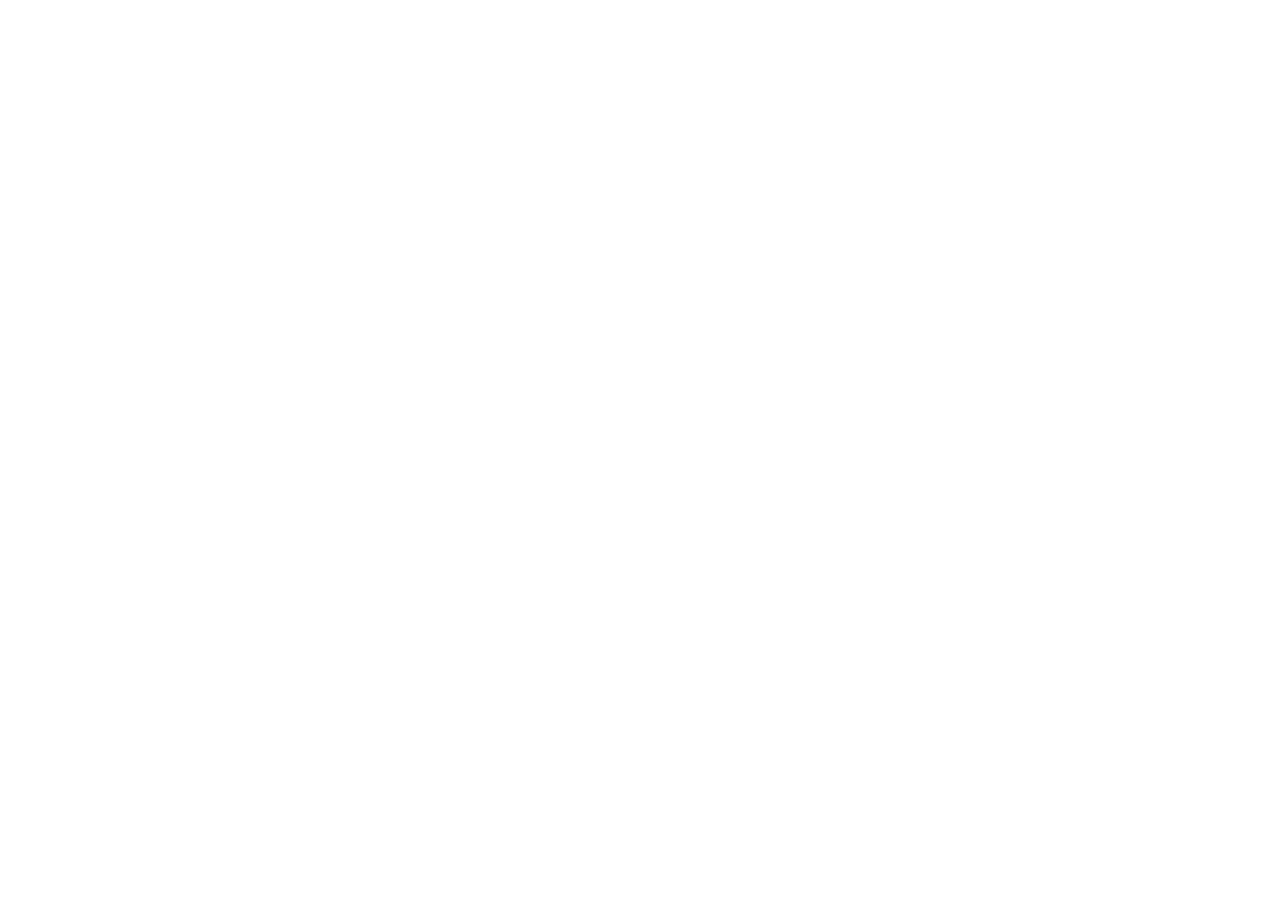
==== Cloudiness.html @ 81d7a60b "commit" ====
<!DOCTYPE html>
<html lang="en">

<head>
  <head>
  <meta charset="UTF-8">
  <title>Web-Visualization by Kayla Kelly</title>
  <link rel="stylesheet" href="https://stackpath.bootstrapcdn.com/bootstrap/4.5.2/css/bootstrap.min.css"
    integrity="sha256-u7e5khyithlIdTpu22PHhENmPcRdFiHRjhAuHcs05RI=" crossorigin="anonymous">

  <script src="https://code.jquery.com/jquery-3.6.0.slim.min.js"
    integrity="sha256-u7e5khyithlIdTpu22PHhENmPcRdFiHRjhAuHcs05RI=" 
    crossorigin="anonymous"></script>
  <script src="https://cdnjs.cloudflare.com/ajax/libs/jquery/3.5.1/jquery.min.js" 
    integrity="sha512-bLT0Qm9VnAYZDflyKcBaQ2gg0hSYNQrJ8RilYldYQ1FxQYoCLtUjuuRuZo+fjqhx/qtq/1itJ0C2ejDxltZVFg==" 
    crossorigin="anonymous"></script>
  <script src="https://stackpath.bootstrapcdn.com/bootstrap/4.5.2/js/bootstrap.bundle.min.js"
    integrity="sha256-u7e5khyithlIdTpu22PHhENmPcRdFiHRjhAuHcs05RI=" crossorigin="anonymous">

  <link rel="stylesheet" href="styles.css">
</head>

<body>

  <div>
    <div class="row">
      <div class="col col-6 homebtn">
        <a href="landingpage.html">Lattitude</a>
      </div>
      <div class="col col-6 menubuttons divtop">


        <nav class="navbar navbar-expand-md navbar-light">
          <button class="navbar-toggler" type="button" data-toggle="collapse" data-target="#navbarTogglerDemo03"
            aria-controls="navbarTogglerDemo03" aria-expanded="false" aria-label="Toggle navigation">
            <span class="navbar-toggler-icon"></span>
          </button>

          <div class="collapse navbar-collapse" id="navbarTogglerDemo03">
            <ul class="navbar-nav">
              <li class="nav-item dropdown">
                <a class="nav-link dropdown-toggle" href="#" id="navbarDropdownMenuLink" data-toggle="dropdown"
                  aria-haspopup="true" aria-expanded="false">
                  Plots
                </a>
                <div class="dropdown-menu" aria-labelledby="navbarDropdownMenuLink">
                  <a class="dropdown-item" href="MaxTemperature.html">Max Temperature</a>
                  <a class="dropdown-item" href="Humidity.html">Humidity</a>
                  <a class="dropdown-item" href="Cloudiness.html">Cloudiness</a>
                  <a class="dropdown-item" href="Windspeed.html">Windspeed</a>
                </div>
              </li>
              <li class="nav-item">
                <a class="nav-link" href="Comparison.html">Comparison</a>
              </li>
              <li class="nav-item">
                <a class="nav-link" href="Data.html">Data</a>
              </li>
            </ul>
          </div>
        </nav>


      </div>
    </div>
  </div>

  <div class="container">
    <br>
    <div class="row">
      
      <div class="col col-12 col-md-8 divbdy">
        <br>
        <h1>Cloudiness</h1>
        <hr>
        <a href="Cloudiness.html"><img src="images/Fig3.png" alt="Latitude vs. Cloudiness"></a>

        <p>
          Correlation between Cloudiness........
        </p>
        <hr>
      </div>
    
      <div class="col col-12 col-md-4 divbdy">
        <br>
        <h2>Visualizations</h2>
        <hr>
        <div class='row'>
          <div class="col col-3 col-md-6">
            <a href="MaxTemperature.html"><img src="images/Fig1.png" alt="Latitude vs. Temperature"></a>
          </div>
          <div class="col col-3 col-md-6">
            <a href="Humidity.html"><img src="images/Fig2.png" alt="Latitude vs. Humidity" id="imgsel"></a>
          </div>
          <div class="col col-3 col-md-6">
            <a href="Cloudiness.html"><img src="images/Fig3.png" alt="Latitude vs. Cloudiness"></a>
          </div>
          <div class="col col-3 col-md-6">
            <a href="Windspeed.html"><img src="images/Fig4.png" alt="Latitude vs. Windspeed"></a>
          </div>
        </div>
      </div>
    
    </div>
  </div>

  <br>
  <div>
    <div class="row">
      <div class="col col-12 divbtm">© Coppyright Kayla Kelly 2021</div>
    </div>
  </div>
</body>

</html>
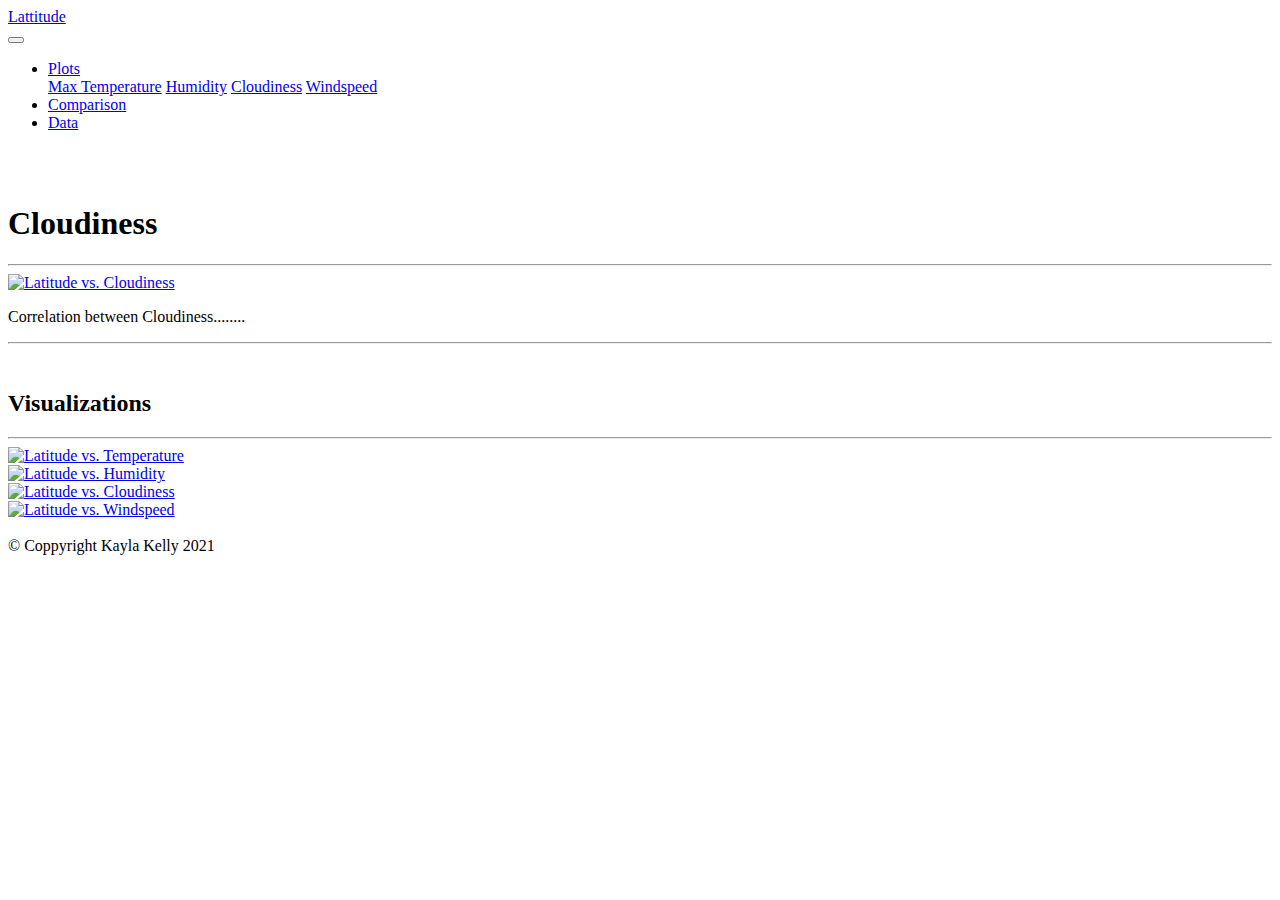
==== commit 405acba9: "commit" ====
--- a/Cloudiness.html
+++ b/Cloudiness.html
@@ -15,9 +15,9 @@
     integrity="sha512-bLT0Qm9VnAYZDflyKcBaQ2gg0hSYNQrJ8RilYldYQ1FxQYoCLtUjuuRuZo+fjqhx/qtq/1itJ0C2ejDxltZVFg==" 
     crossorigin="anonymous"></script>
   <script src="https://stackpath.bootstrapcdn.com/bootstrap/4.5.2/js/bootstrap.bundle.min.js"
-    integrity="sha256-u7e5khyithlIdTpu22PHhENmPcRdFiHRjhAuHcs05RI=" crossorigin="anonymous">
+    integrity="sha256-u7e5khyithlIdTpu22PHhENmPcRdFiHRjhAuHcs05RI=" crossorigin="anonymous"></script>
 
-  <link rel="stylesheet" href="styles.css">
+  <link rel="stylesheet" href="./css_styles.css">
 </head>
 
 <body>
@@ -25,7 +25,7 @@
   <div>
     <div class="row">
       <div class="col col-6 homebtn">
-        <a href="landingpage.html">Lattitude</a>
+        <a href="index.html">Lattitude</a>
       </div>
       <div class="col col-6 menubuttons divtop">
 
@@ -73,7 +73,7 @@
         <br>
         <h1>Cloudiness</h1>
         <hr>
-        <a href="Cloudiness.html"><img src="images/Fig3.png" alt="Latitude vs. Cloudiness"></a>
+        <a href="Cloudiness.html"><img src="./assets/images/Fig3.png" alt="Latitude vs. Cloudiness"></a>
 
         <p>
           Correlation between Cloudiness........
@@ -87,16 +87,16 @@
         <hr>
         <div class='row'>
           <div class="col col-3 col-md-6">
-            <a href="MaxTemperature.html"><img src="images/Fig1.png" alt="Latitude vs. Temperature"></a>
+            <a href="MaxTemperature.html"><img src="./assets/images/Fig1.png" alt="Latitude vs. Temperature"></a>
           </div>
           <div class="col col-3 col-md-6">
-            <a href="Humidity.html"><img src="images/Fig2.png" alt="Latitude vs. Humidity" id="imgsel"></a>
+            <a href="Humidity.html"><img src="./assets/images/Fig2.png" alt="Latitude vs. Humidity" id="imgsel"></a>
           </div>
           <div class="col col-3 col-md-6">
-            <a href="Cloudiness.html"><img src="images/Fig3.png" alt="Latitude vs. Cloudiness"></a>
+            <a href="Cloudiness.html"><img src="./assets/images/Fig3.png" alt="Latitude vs. Cloudiness"></a>
           </div>
           <div class="col col-3 col-md-6">
-            <a href="Windspeed.html"><img src="images/Fig4.png" alt="Latitude vs. Windspeed"></a>
+            <a href="Windspeed.html"><img src="./assets/images/Fig4.png" alt="Latitude vs. Windspeed"></a>
           </div>
         </div>
       </div>
